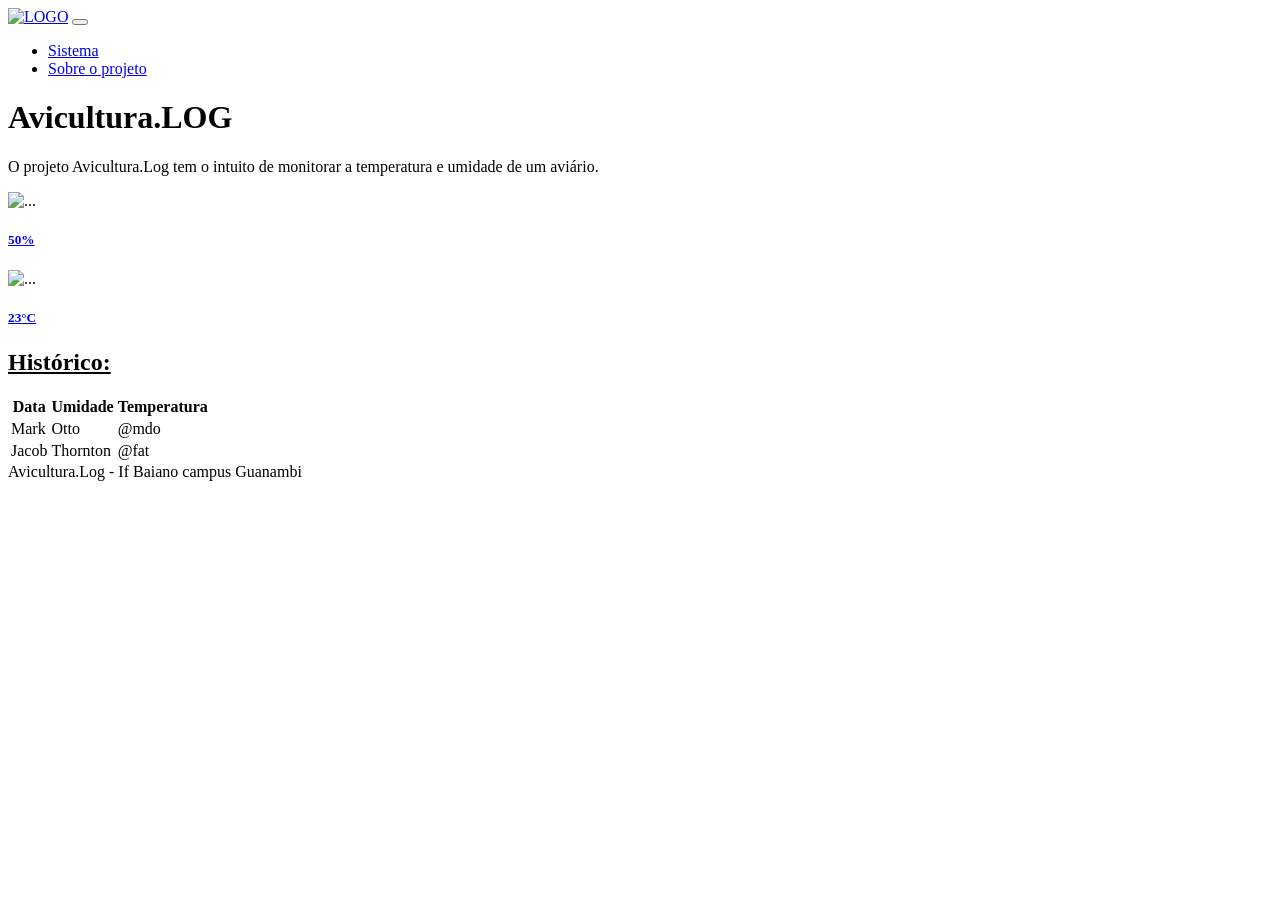
==== HTML do site/index.html @ c557758b "Add files via upload" ====
<!DOCTYPE html>
<html lang="pt-br">
    <head>
        <meta charset="utf-8" />
        <meta name="viewport" content="width=device-width, initial-scale=1, shrink-to-fit=no" />
        <meta name="description" content="" />
        <meta name="author" content="" />
        <title>Avicultura.LOG</title>
        <!-- Favicon-->
        <link rel="icon" type="image/x-icon" href="assets/cartoon-chicken.png" />
        <!-- Bootstrap icons-->
        <link href="https://cdn.jsdelivr.net/npm/bootstrap-icons@1.5.0/font/bootstrap-icons.css" rel="stylesheet" />
        <!-- Core theme CSS (includes Bootstrap)-->
        <link href="css/styles.css" rel="stylesheet" />
    </head>
    <body class="d-flex flex-column h-100">
        <main class="flex-shrink-0">
            <!-- Navigation-->
            <nav class="navbar navbar-expand-lg navbar-dark bg-dark">
                <div class="container px-5">
                    <a class="navbar-brand" href="index.html"><img src="assets/frango2.png" alt="LOGO"></a>
                    <button class="navbar-toggler" type="button" data-bs-toggle="collapse" data-bs-target="#navbarSupportedContent" aria-controls="navbarSupportedContent" aria-expanded="false" aria-label="Toggle navigation"><span class="navbar-toggler-icon"></span></button>
                    <div class="collapse navbar-collapse" id="navbarSupportedContent">
                        <ul class="navbar-nav ms-auto mb-2 mb-lg-0">
                            <li class="nav-item lead"><a class="nav-link" href="index.html">Sistema</a></li>
                            <li class="nav-item lead"><a class="nav-link" href="about.html">Sobre o projeto</a></li>
                        </ul>
                    </div>
                </div>
            </nav>
            <!-- Header-->
            <header class="bg-dark py-5">
                <div class="container px-5">
                    <div class="row gx-5 align-items-center justify-content-center">
                        <div class="col-lg-8 col-xl-7 col-xxl-6">
                            <div class="text-center text-xl-start">
                                <h1 class="display-5 fw-bolder text-white mb-2">Avicultura.LOG</h1>
                                <p class="lead fw-normal text-white-50 mb-4">O projeto Avicultura.Log tem o intuito de monitorar a temperatura e umidade de um aviário.</p>
                            </div>
                        </div>
                        <div class="col-lg-2 mt-5 mb-5">
                            <div class="card h-100 shadow border-0">
                                <img class="card-img-top" src="assets/Umi.png" alt="..." />
                                <div class="card-body p-4">
                                    <a class="text-decoration-none link-dark stretched-link" href="#!"><h5 class="card-text mb-2 text-center">50%</h5></a>
                                </div>
                            </div>
                        </div>
                        <div class="col-lg-2 mt-5 mb-5">
                            <div class="card h-100 shadow border-0">
                                <img class="card-img-top" src="assets/Temp.png" alt="..." />
                                <div class="card-body p-4">
                                    <a class="text-decoration-none link-dark stretched-link" href="#!"><h5 class="card-text mb-2 text-center">23°C</h5></a>
                                </div>
                            </div>
                        </div>
                       <!-- <div class="col-xl-5 col-xxl-6 d-none d-xl-block text-center"><img class="img-fluid rounded-3 my-5" src="https://dummyimage.com/600x400/343a40/6c757d" alt="..." /></div>
                    </div> -->
                </div>
            </header>
            <!-- Features section-->
            <section class="py-5" id="features">
                <div class="container px-5 my-5">
                    <div class="row gx-5 align-items-center">
                        <h2 class="fw-bolder text-center mb-3"><u>Histórico:</u></h2>
                        <table class="table table-primary text-center">
                            <thead>
                                <tr>
                                    <th scope="col">Data</th>
                                    <th scope="col">Umidade</th>
                                    <th scope="col">Temperatura</tr>
                                </tr>
                            </thead>
                            <tbody class="table-group-divider">
                            <tr>
                                <td>Mark</td>
                                <td>Otto</td>
                                <td>@mdo</td>
                            </tr>
                            <tr>
                                <td>Jacob</td>
                                <td>Thornton</td>
                                <td>@fat</td>
                            </tr>
                            </tbody>
                        </table>
                    </div>
                </div>

            </section>
        </main>
        <!-- Footer-->
        <footer class="bg-dark py-4 mt-auto">
        <footer class="bg-dark py-4 mt-auto">
            <div class="container my-2 text-center">
                <div class="small m-0 text-white">Avicultura.Log - If Baiano campus Guanambi</div>
            </div>
        </footer>
        </footer>
        <!-- Bootstrap core JS-->
        <script src="https://cdn.jsdelivr.net/npm/bootstrap@5.1.3/dist/js/bootstrap.bundle.min.js"></script>
        <!-- Core theme JS-->
        <script src="js/scripts.js"></script>
    </body>
</html>
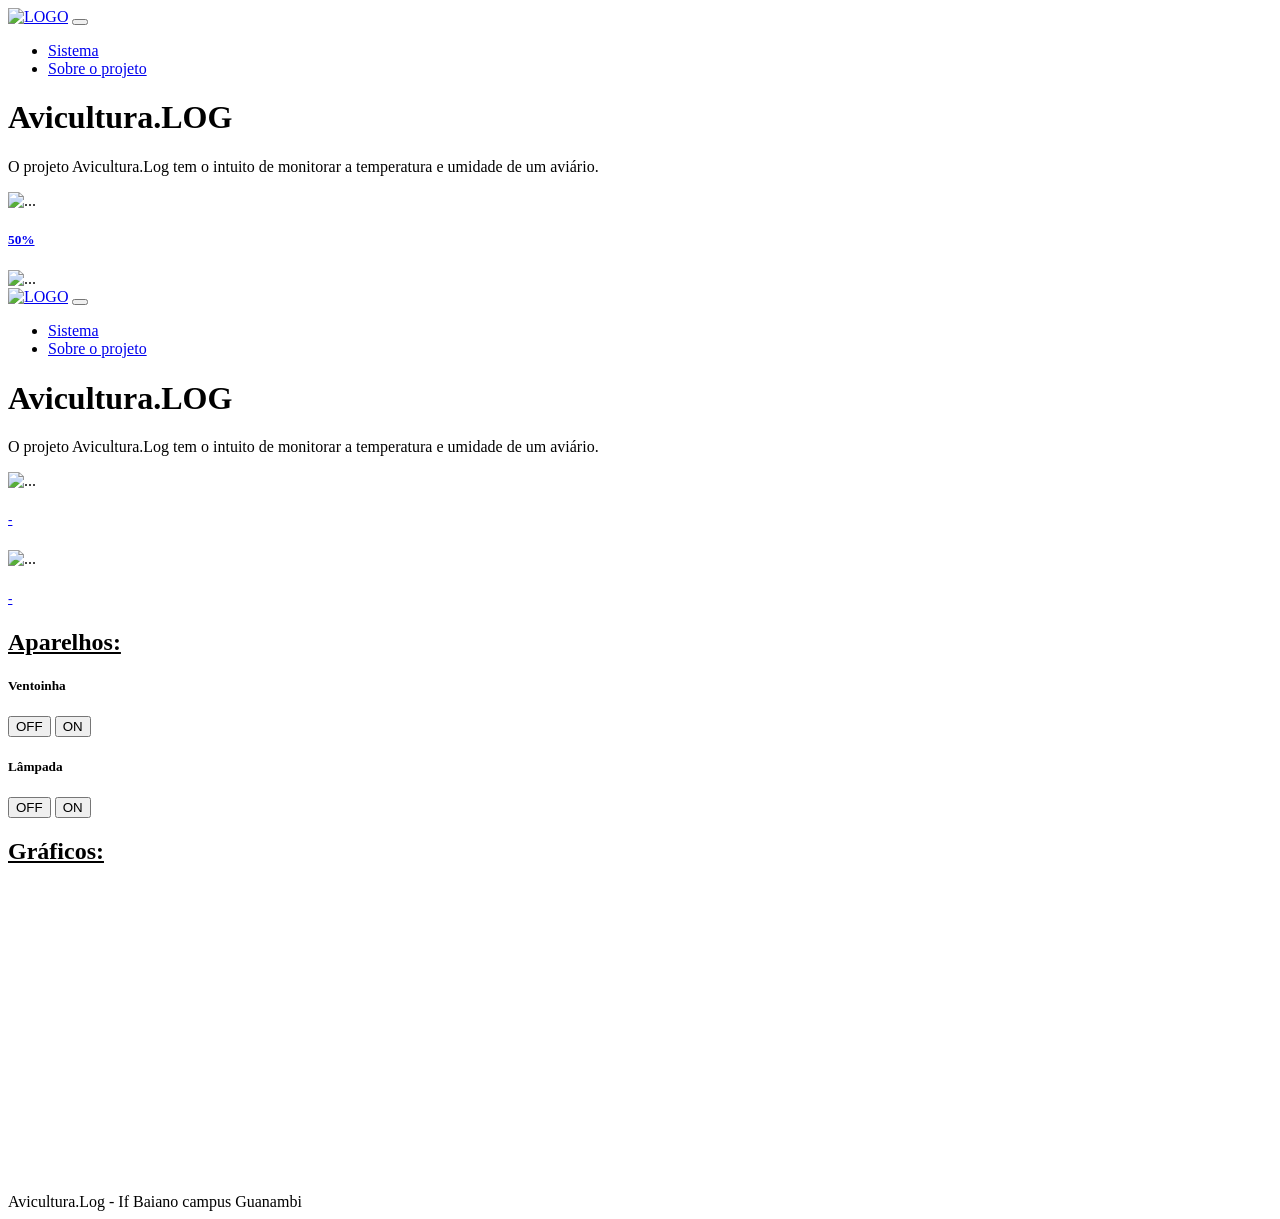
==== commit 99e02744: "Update index.html" ====
--- a/HTML do site/index.html
+++ b/HTML do site/index.html
@@ -49,57 +49,215 @@
                         <div class="col-lg-2 mt-5 mb-5">
                             <div class="card h-100 shadow border-0">
                                 <img class="card-img-top" src="assets/Temp.png" alt="..." />
+<!DOCTYPE html>
+<html lang="pt-br">
+    <head>
+        <meta charset="utf-8" />
+        <meta name="viewport" content="width=device-width, initial-scale=1, shrink-to-fit=no" />
+        <title>Avicultura.LOG</title>
+        <!-- Favicon-->
+        <link rel="icon" type="image/x-icon" href="assets/cartoon-chicken.png" />
+        <!-- Bootstrap icons-->
+        <link href="https://cdn.jsdelivr.net/npm/bootstrap-icons@1.5.0/font/bootstrap-icons.css" rel="stylesheet" />
+        <!-- Core theme CSS (includes Bootstrap)-->
+        <link href="css/styles.css" rel="stylesheet" />
+    </head>
+    <body class="d-flex flex-column  h-100">
+        <main class="flex-shrink-0">
+            <!-- Navigation-->
+            <nav class="navbar navbar-expand-lg navbar-dark bg-dark">
+                <div class="container px-5">
+                    <a class="navbar-brand" href="index.html"><img src="assets/frango2.png" alt="LOGO"></a>
+                    <button class="navbar-toggler" type="button" data-bs-toggle="collapse" data-bs-target="#navbarSupportedContent" aria-controls="navbarSupportedContent" aria-expanded="false" aria-label="Toggle navigation"><span class="navbar-toggler-icon"></span></button>
+                    <div class="collapse navbar-collapse" id="navbarSupportedContent">
+                        <ul class="navbar-nav ms-auto mb-2 mb-lg-0">
+                            <li class="nav-item lead"><a class="nav-link" href="index.html">Sistema</a></li>
+                            <li class="nav-item lead"><a class="nav-link" href="about.html">Sobre o projeto</a></li>
+                        </ul>
+                    </div>
+                </div>
+            </nav>
+            <!-- Header-->
+            <header class="bg-dark py-5">
+                <div class="container px-5">
+                    <div class="row gx-5 align-items-center justify-content-center">
+                        <div class="col-lg-8 col-xl-7 col-xxl-6">
+                            <div class="text-center text-xl-start">
+                                <h1 class="display-5 fw-bolder text-white mb-2">Avicultura.LOG</h1>
+                                <p class="lead fw-normal text-white-50 mb-4">O projeto Avicultura.Log tem o intuito de monitorar a temperatura e umidade de um aviário.</p>
+                            </div>
+                        </div>
+                        <div class="col-lg-2 mt-5 mb-5">
+                            <div class="card h-100 shadow border-0">
+                                <img class="card-img-top" src="assets/Umi.png" alt="..." />
                                 <div class="card-body p-4">
-                                    <a class="text-decoration-none link-dark stretched-link" href="#!"><h5 class="card-text mb-2 text-center">23°C</h5></a>
-                                </div>
-                            </div>
-                        </div>
-                       <!-- <div class="col-xl-5 col-xxl-6 d-none d-xl-block text-center"><img class="img-fluid rounded-3 my-5" src="https://dummyimage.com/600x400/343a40/6c757d" alt="..." /></div>
-                    </div> -->
+                                    <a class="text-decoration-none link-dark stretched-link" href="#!"><h5 class="card-text mb-2 text-center"><span id="currentUmid" class="statistic">-</span></h5></a>
+                                </div>
+                            </div>
+                        </div>
+                        <div class="col-lg-2 mt-5 mb-5">
+                            <div class="card h-100 shadow border-0">
+                                <img class="card-img-top" src="assets/Temp.png" alt="..." />
+                                <div class="card-body p-4">
+                                    <a class="text-decoration-none link-dark stretched-link" href="#!"><h5 class="card-text mb-2 text-center"><span id="currentTemp" class="statistic">-</span></h5></a>
+                                </div>
+                            </div>
+                        </div>
+                    </div>
                 </div>
             </header>
+        <section id="features">
+                <div class="container px-5 my-5">
+                    <div class="row gx-5">
+                        <div class="col-lg-12 mb-5">
+                            <h2 class="fw-bolder text-center mb-5"><u>Aparelhos:</u></h2>
+                            <div class="col">
+                                <div class="card h-100">
+                                  <div class="card-body text-center">
+                                    <h5 class="card-title mb-3">Ventoinha</h5>
+                                    <a href="#"><button type="button" class="btn btn-outline-danger">OFF</button></a>
+                                    <a href="#"><button type="button" class="btn btn-outline-success">ON</button></a>
+                                  </div>
+                                </div>
+                            </div>
+                        </div>
+                       <div class="col-lg-12 mb-5">
+                            <div class="col">
+                                <div class="card h-100">
+                                  <div class="card-body text-center">
+                                    <h5 class="card-title mb-3">Lâmpada</h5>
+                                    <a href="#"><button type="button" class="btn btn-outline-danger">OFF</button></a>
+                                    <a href="#"><button type="button" class="btn btn-outline-success">ON</button></a>
+                                  </div>
+                                  </div>
+                                </div>
+                            </div>
+                        </div>
+                    </div>
+                </div>
+            </section>
             <!-- Features section-->
-            <section class="py-5" id="features">
+            <section id="features">
                 <div class="container px-5 my-5">
                     <div class="row gx-5 align-items-center">
-                        <h2 class="fw-bolder text-center mb-3"><u>Histórico:</u></h2>
-                        <table class="table table-primary text-center">
-                            <thead>
-                                <tr>
-                                    <th scope="col">Data</th>
-                                    <th scope="col">Umidade</th>
-                                    <th scope="col">Temperatura</tr>
-                                </tr>
-                            </thead>
-                            <tbody class="table-group-divider">
-                            <tr>
-                                <td>Mark</td>
-                                <td>Otto</td>
-                                <td>@mdo</td>
-                            </tr>
-                            <tr>
-                                <td>Jacob</td>
-                                <td>Thornton</td>
-                                <td>@fat</td>
-                            </tr>
-                            </tbody>
-                        </table>
-                    </div>
-                </div>
-
+                        <h2 class="fw-bolder text-center mb-5"><u>Gráficos:</u></h2>
+                        <div class="card h-100 shadow border-0 mb-5">
+                            <canvas id="tempLineChart"></canvas>
+                        </div>
+                        
+                        <div class="card h-100 shadow border-0">
+                            <canvas id="umidLineChart"></canvas>
+                        </div>
+                    </div>
+                    </div>
+                </div>
             </section>
         </main>
         <!-- Footer-->
-        <footer class="bg-dark py-4 mt-auto">
         <footer class="bg-dark py-4 mt-auto">
             <div class="container my-2 text-center">
                 <div class="small m-0 text-white">Avicultura.Log - If Baiano campus Guanambi</div>
             </div>
         </footer>
-        </footer>
-        <!-- Bootstrap core JS-->
-        <script src="https://cdn.jsdelivr.net/npm/bootstrap@5.1.3/dist/js/bootstrap.bundle.min.js"></script>
         <!-- Core theme JS-->
         <script src="js/scripts.js"></script>
+
+        <!-- Bootstrap core JS-->
+        <script src="https://www.gstatic.com/firebasejs/9.16.0/firebase-app.js"></script>
+        <script src="https://www.gstatic.com/firebasejs/9.16.0/firebase-analytics.js"></script>
+        <script src="https://www.gstatic.com/firebasejs/8.2.0/firebase-app.js"></script>
+        <script src="https://www.gstatic.com/firebasejs/8.2.0/firebase-auth.js"></script>
+        <script src="https://www.gstatic.com/firebasejs/8.2.0/firebase-database.js"></script>
+        <script src="https://www.gstatic.com/firebasejs/9.17.2/firebase-app.js"></script>
+        <script src="https://www.gstatic.com/firebasejs/9.17.2/firebase-analytics.js"></script>
+        <script src="https://cdn.jsdelivr.net/npm/bootstrap@5.1.3/dist/js/bootstrap.bundle.min.js"></script>
+
+        <!-- Core theme JS-->
+                
+        <script src="https://cdnjs.cloudflare.com/ajax/libs/Chart.js/2.5.0/Chart.bundle.min.js"></script>
+        <script src="https://code.jquery.com/jquery-2.1.1.min.js"></script>
+        <script src="https://cdnjs.cloudflare.com/ajax/libs/materialize/0.98.0/js/materialize.min.js"></script>
+        <script src="https://www.gstatic.com/firebasejs/live/3.0/firebase.js"></script>
+                
+        <script src="https://www.gstatic.com/firebasejs/8.2.0/firebase-auth.js"></script>
+        <script src="https://www.gstatic.com/firebasejs/8.2.0/firebase-database.js"></script>
+        
+
+        <script>
+            (function () {
+
+                // Inicia o firebase Firebase
+                var config = {
+                    apiKey: "AIzaSyDjE1u00t2I6lqAJWmZ4rIaA4Ivcchaa60",
+                    authDomain: "dht11weatherstat.firebaseapp.com",
+                    databaseURL: "https://dht11weatherstat-default-rtdb.firebaseio.com",
+                    projectId: "dht11weatherstat",
+                    storageBucket: "dht11weatherstat.appspot.com",
+                    messagingSenderId: "653268329600",
+                    appId: "1:653268329600:web:4bf55719501df2b9c53265",
+                    measurementId: "G-40KL0L93ST"
+                };
+
+                firebase.initializeApp(config);
+
+                var db = firebase.database();
+
+                // Cria os listeners dos dados no firebase
+                var umidRef = db.ref('humidity');
+                var tempRef = db.ref('temperature');
+
+
+                // Registra as funções que atualizam os gráficos e dados atuais da telemetria
+                tempRef.on('value', onNewData('currentTemp', 'tempLineChart', 'Temperatura', 'C°'));
+                umidRef.on('value', onNewData('currentUmid', 'umidLineChart', 'Umidade', '%'));
+
+
+            })();
+
+
+            // Retorna uma função que de acordo com as mudanças dos dados
+            // Atualiza o valor atual do elemento, com a metrica passada (currentValueEl e metric)
+            // e monta o gráfico com os dados e descrição do tipo de dados (chartEl, label)
+            function onNewData(currentValueEl, chartEl, label, metric) {
+                return function (snapshot) {
+                    var readings = snapshot.val();
+                    if (readings) {
+                        var currentValue;
+                        var data = [];
+                        for (var key in readings) {
+                            currentValue = readings[key]
+                            data.push(currentValue);
+                        }
+
+                        document.getElementById(currentValueEl).innerText = currentValue + ' ' + metric;
+                        buildLineChart(chartEl, label, data);
+                    }
+                }
+            }
+
+            // Constroi um gráfico de linha no elemento (el) com a descrição (label) e os
+            // dados passados (data)
+            function buildLineChart(el, label, data) {
+                var elNode = document.getElementById(el);
+                new Chart(elNode, {
+                    type: 'line',
+                    data: {
+                        labels: new Array(data.length).fill(""),
+                        datasets: [{
+                            label: label,
+                            data: data,
+                            borderWidth: 1,
+                            fill: false,
+                            spanGaps: false,
+                            lineTension: 0.1,
+                            backgroundColor: "#0dcaf0",
+                            borderColor: "#0d6efd"
+                        }]
+                    }
+                });
+            }
+
+
+        </script>        
     </body>
 </html>
